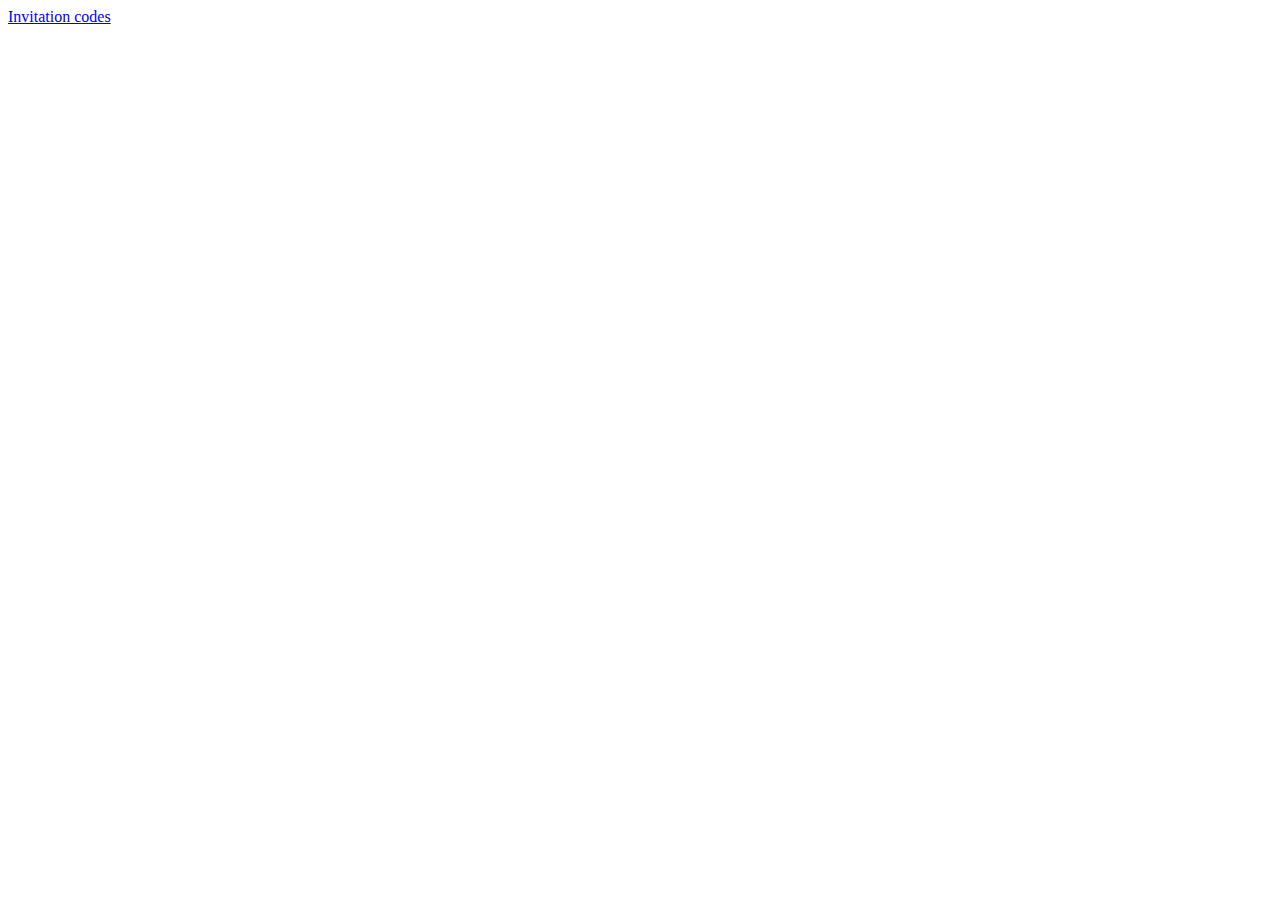
==== pwa-backend/src/main/webapp/backoffice/index.html @ 877c7016 "inizio UI per CRUD su Invitatation" ====
<!DOCTYPE html>
<html>
<head>
<meta charset="UTF-8">
<meta http-equiv="X-UA-Compatible" content="IE=edge">
<meta name="description" content="">
<meta name="viewport" content="initial-scale=1" />

<title>Backoffice</title>

<link rel="stylesheet" href="./components/invitation-code/invitationCode.css" />

</head>

<body ng-app="backofficeApp" ng-cloak>
	
	<a ui-sref="invitationCodeList">Invitation codes</a>
	<div ui-view></div>

	<script type="text/javascript" src="./libs/angular/angular.min.js"></script>
	<script type="text/javascript" src="./libs/angular-ui-router/angular-ui-router.min.js"></script>
	<script type="text/javascript" src="./app.js"></script>

	<!-- Components -->
	<script type="text/javascript" src="./components/invitation-code/invitationCodeList.js"></script>
</body>
</html>
---- pwa-backend/src/main/webapp/backoffice/components/invitation-code/invitationCode.css ----
@charset "UTF-8";

table {
	border-collapse: collapse;
	width: 100%;
}

th {
	height: 50px;
}

table, th, td {
	border: 1px solid black;
}
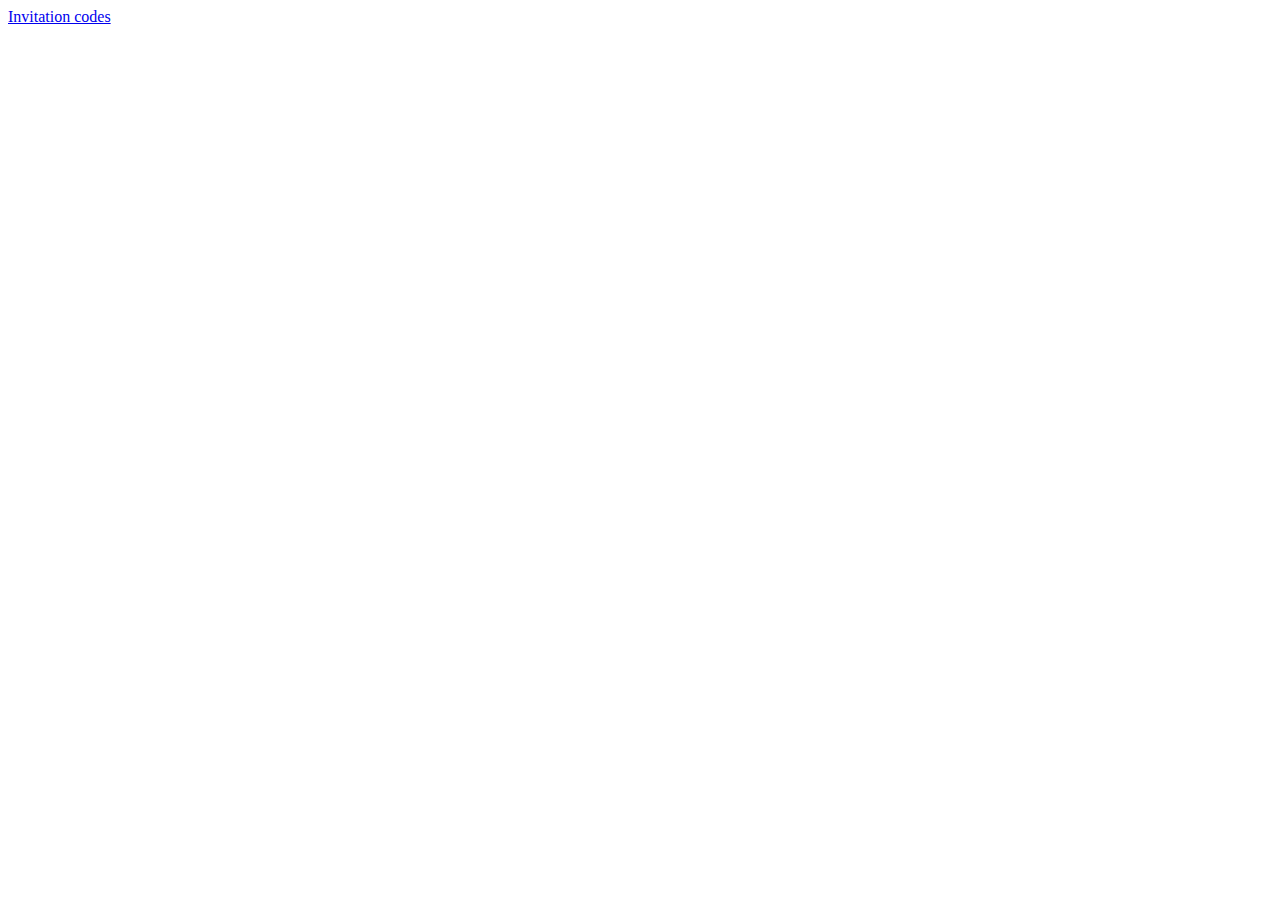
==== commit b48b92c7: "Aggiunto service per endpoint e renaming" ====
--- a/pwa-backend/src/main/webapp/backoffice/index.html
+++ b/pwa-backend/src/main/webapp/backoffice/index.html
@@ -8,20 +8,26 @@
 
 <title>Backoffice</title>
 
-<link rel="stylesheet" href="./components/invitation-code/invitationCode.css" />
+<link rel="stylesheet" href="./components/invitation/invitation.css" />
 
 </head>
 
 <body ng-app="backofficeApp" ng-cloak>
-	
-	<a ui-sref="invitationCodeList">Invitation codes</a>
+
+	<a ui-sref="invitation">Invitation codes</a>
 	<div ui-view></div>
 
 	<script type="text/javascript" src="./libs/angular/angular.min.js"></script>
+	<script type="text/javascript" src="./libs/angular-resource/angular-resource.min.js"></script>
 	<script type="text/javascript" src="./libs/angular-ui-router/angular-ui-router.min.js"></script>
+	
 	<script type="text/javascript" src="./app.js"></script>
 
+	<!-- Services -->
+	<script type="text/javascript" src="./services/invitationService.js"></script>
+	
 	<!-- Components -->
-	<script type="text/javascript" src="./components/invitation-code/invitationCodeList.js"></script>
+	<script type="text/javascript" src="./components/invitation/invitation.js"></script>
+
 </body>
 </html>--- a/pwa-backend/src/main/webapp/backoffice/components/invitation/invitation.css
+++ b/pwa-backend/src/main/webapp/backoffice/components/invitation/invitation.css
@@ -0,0 +1,14 @@
+@charset "UTF-8";
+
+table {
+	border-collapse: collapse;
+	width: 100%;
+}
+
+th {
+	height: 50px;
+}
+
+table, th, td {
+	border: 1px solid black;
+}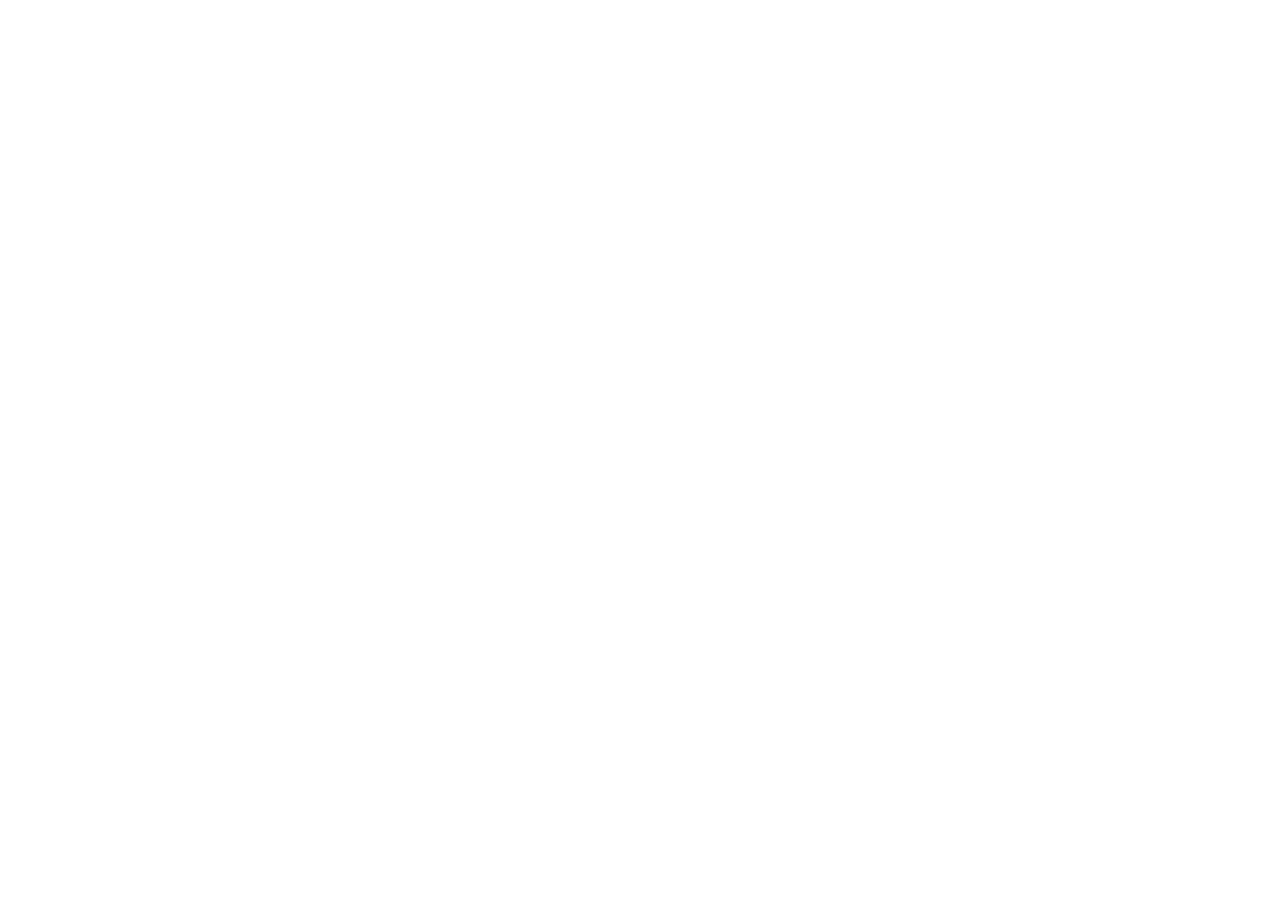
==== commit 8bf77bf7: "Implementata login con Auth0" ====
--- a/pwa-backend/src/main/webapp/backoffice/index.html
+++ b/pwa-backend/src/main/webapp/backoffice/index.html
@@ -14,20 +14,29 @@
 
 <body ng-app="backofficeApp" ng-cloak>
 
-	<a ui-sref="invitation">Invitation codes</a>
 	<div ui-view></div>
 
 	<script type="text/javascript" src="./libs/angular/angular.min.js"></script>
 	<script type="text/javascript" src="./libs/angular-resource/angular-resource.min.js"></script>
 	<script type="text/javascript" src="./libs/angular-ui-router/angular-ui-router.min.js"></script>
-	
+
+	<script type="text/javascript" src="./libs/angular-jwt/angular-jwt.min.js"></script>
+	<script type="text/javascript" src="./libs/auth0-js/auth0.min.js"></script>
+	<script type="text/javascript" src="./libs/angular-auth0/angular-auth0.min.js"></script>
+
+	<!-- Variables -->
+	<script type="text/javascript" src="./auth0-variables.js"></script>
+
 	<script type="text/javascript" src="./app.js"></script>
 
 	<!-- Services -->
+	<script type="text/javascript" src="./services/auth.service.js"></script>
 	<script type="text/javascript" src="./services/invitationService.js"></script>
-	
+
 	<!-- Components -->
+	<script type="text/javascript" src="./components/home/home.js"></script>
 	<script type="text/javascript" src="./components/invitation/invitation.js"></script>
+	<script type="text/javascript" src="./components/callback/callback.js"></script>
 
 </body>
 </html>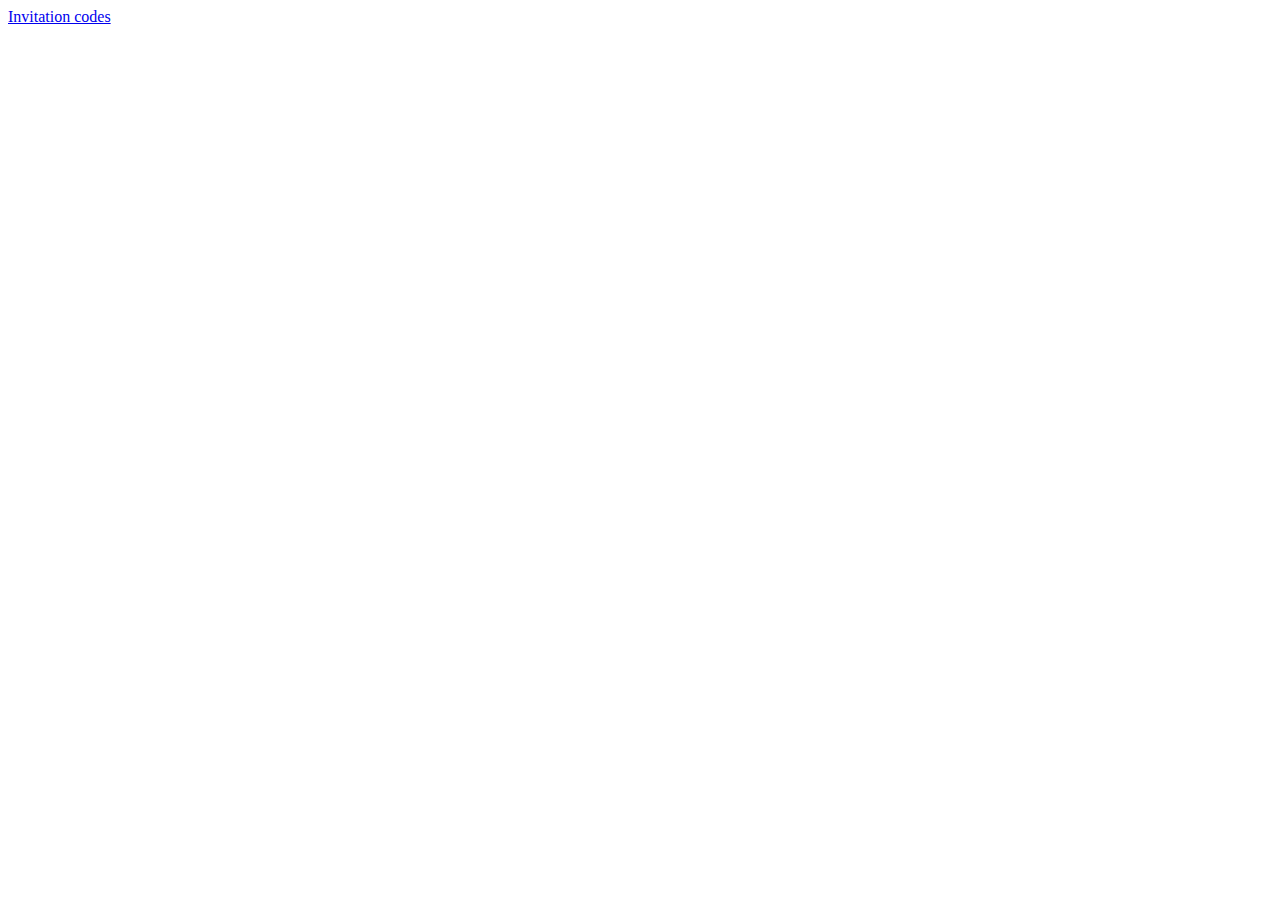
==== commit 768ae483: "Merge pull request #25 from growingabit/2-signup-stage-0-codice-di-invito" ====
--- a/pwa-backend/src/main/webapp/backoffice/index.html
+++ b/pwa-backend/src/main/webapp/backoffice/index.html
@@ -14,29 +14,20 @@
 
 <body ng-app="backofficeApp" ng-cloak>
 
+	<a ui-sref="invitation">Invitation codes</a>
 	<div ui-view></div>
 
 	<script type="text/javascript" src="./libs/angular/angular.min.js"></script>
 	<script type="text/javascript" src="./libs/angular-resource/angular-resource.min.js"></script>
 	<script type="text/javascript" src="./libs/angular-ui-router/angular-ui-router.min.js"></script>
-
-	<script type="text/javascript" src="./libs/angular-jwt/angular-jwt.min.js"></script>
-	<script type="text/javascript" src="./libs/auth0-js/auth0.min.js"></script>
-	<script type="text/javascript" src="./libs/angular-auth0/angular-auth0.min.js"></script>
-
-	<!-- Variables -->
-	<script type="text/javascript" src="./auth0-variables.js"></script>
-
+	
 	<script type="text/javascript" src="./app.js"></script>
 
 	<!-- Services -->
-	<script type="text/javascript" src="./services/auth.service.js"></script>
 	<script type="text/javascript" src="./services/invitationService.js"></script>
-
+	
 	<!-- Components -->
-	<script type="text/javascript" src="./components/home/home.js"></script>
 	<script type="text/javascript" src="./components/invitation/invitation.js"></script>
-	<script type="text/javascript" src="./components/callback/callback.js"></script>
 
 </body>
 </html>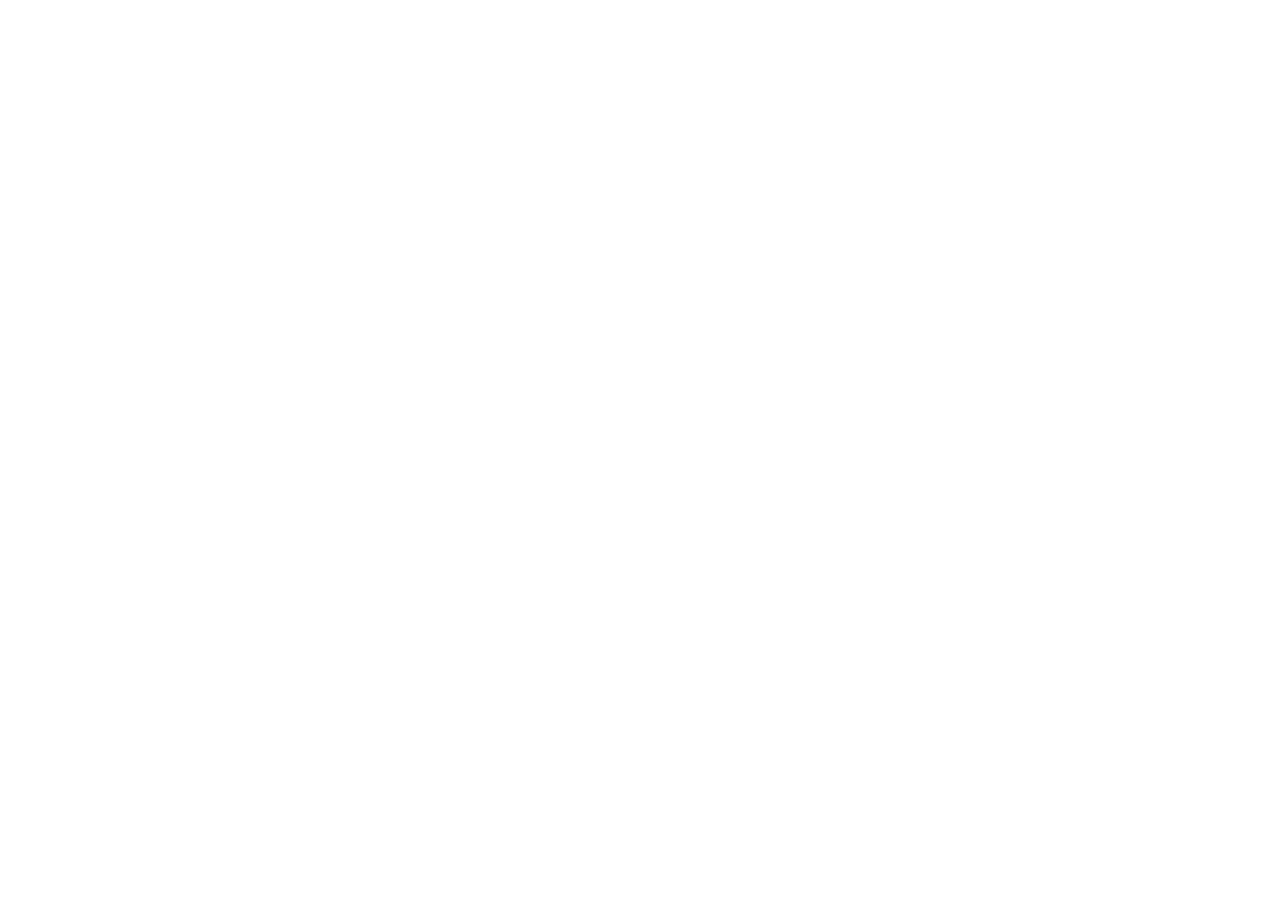
==== commit f73a8ce1: "added angular environment" ====
--- a/pwa-backend/src/main/webapp/backoffice/index.html
+++ b/pwa-backend/src/main/webapp/backoffice/index.html
@@ -1,33 +1,40 @@
 <!DOCTYPE html>
 <html>
 <head>
-<meta charset="UTF-8">
-<meta http-equiv="X-UA-Compatible" content="IE=edge">
-<meta name="description" content="">
-<meta name="viewport" content="initial-scale=1" />
+  <meta charset="UTF-8">
+  <meta http-equiv="X-UA-Compatible" content="IE=edge">
+  <meta name="description" content="">
+  <meta name="viewport" content="initial-scale=1"/>
 
-<title>Backoffice</title>
+  <title>Backoffice</title>
 
-<link rel="stylesheet" href="./components/invitation/invitation.css" />
+  <link rel="stylesheet" href="./components/invitation/invitation.css"/>
 
 </head>
 
 <body ng-app="backofficeApp" ng-cloak>
 
-	<a ui-sref="invitation">Invitation codes</a>
-	<div ui-view></div>
+<div ui-view></div>
 
-	<script type="text/javascript" src="./libs/angular/angular.min.js"></script>
-	<script type="text/javascript" src="./libs/angular-resource/angular-resource.min.js"></script>
-	<script type="text/javascript" src="./libs/angular-ui-router/angular-ui-router.min.js"></script>
-	
-	<script type="text/javascript" src="./app.js"></script>
+<script type="text/javascript" src="./libs/angular/angular.min.js"></script>
+<script type="text/javascript" src="./libs/angular-resource/angular-resource.min.js"></script>
+<script type="text/javascript" src="./libs/angular-ui-router/angular-ui-router.min.js"></script>
 
-	<!-- Services -->
-	<script type="text/javascript" src="./services/invitationService.js"></script>
-	
-	<!-- Components -->
-	<script type="text/javascript" src="./components/invitation/invitation.js"></script>
+<script type="text/javascript" src="./libs/angular-jwt/angular-jwt.min.js"></script>
+<script type="text/javascript" src="./libs/auth0-js/auth0.min.js"></script>
+<script type="text/javascript" src="./libs/angular-auth0/angular-auth0.min.js"></script>
+<script type="text/javascript" src="./libs/angular-environment/angular-environment.min.js"></script>
+
+<script type="text/javascript" src="./app.js"></script>
+
+<!-- Services -->
+<script type="text/javascript" src="./services/auth.service.js"></script>
+<script type="text/javascript" src="./services/invitationService.js"></script>
+
+<!-- Components -->
+<script type="text/javascript" src="./components/home/home.js"></script>
+<script type="text/javascript" src="./components/invitation/invitation.js"></script>
+<script type="text/javascript" src="./components/callback/callback.js"></script>
 
 </body>
-</html>+</html>
